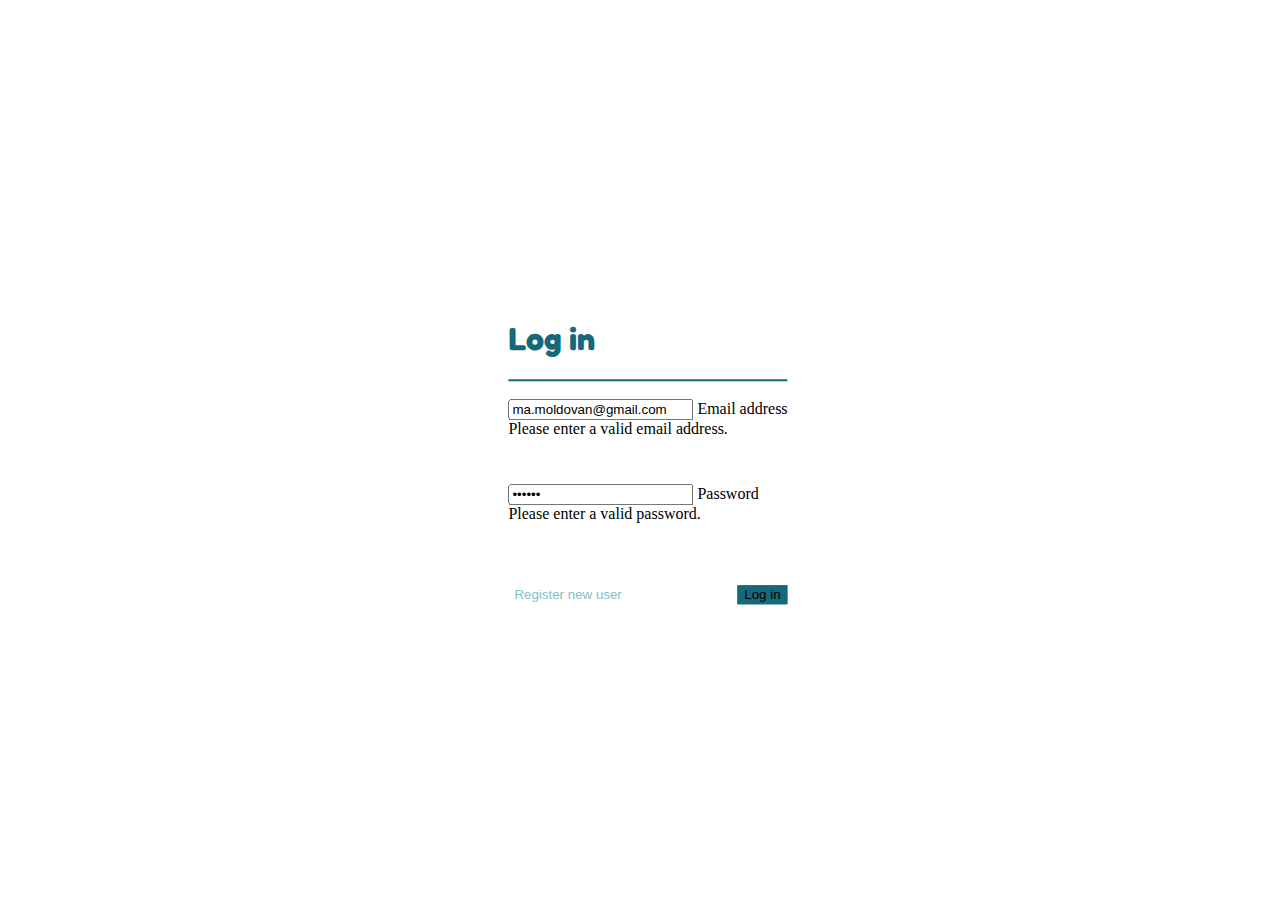
==== html/users.html @ 81641d18 "first commit" ====
<html xmlns="http://www.w3.org/1999/xhtml">
<head>
    <title>
        Quiz SiIT
    </title>
    <!-- Bootstrap -->
    <link rel="stylesheet" href="https://cdn.jsdelivr.net/npm/bootstrap-icons@1.5.0/font/bootstrap-icons.css">
    <link href="https://cdn.jsdelivr.net/npm/bootstrap@5.0.1/dist/css/bootstrap.min.css" rel="stylesheet" integrity="sha384-+0n0xVW2eSR5OomGNYDnhzAbDsOXxcvSN1TPprVMTNDbiYZCxYbOOl7+AMvyTG2x" crossorigin="anonymous">
    <!-- CSS -->
    <link rel="stylesheet" href="../css/users.css">
    <!-- Google Fonts -->
    <link rel="preconnect" href="https://fonts.gstatic.com">
    <link href="https://fonts.googleapis.com/css2?family=Fredoka+One&amp;display=swap" rel="stylesheet">
</head>

<body class="container center">
    <!-- Loading graphics from https://loading.io/css/ -->
    <div class="lds-ring-main" id="loader-main" style="display: none;">
        <div></div>
        <div></div>
        <div></div>
        <div></div>
    </div>
    <!-- end loading graphics from https://loading.io/css/ -->

    <div class="row align-items-start content" style="display: none">
        <div class="top">
            <div class="header">
                <h1 class="title">
                    User profile
                </h1>

                <!-- Loading graphics from https://loading.io/css/ -->
                <div class="lds-ring" id="loader" style="display: none;">
                    <div></div>
                    <div></div>
                    <div></div>
                    <div></div>
                </div>
                <!-- end loading graphics from https://loading.io/css/ -->

                <div class="welcome-msg" style="display: none">
                    Welcome back, 
                    <span class="variables username header-txt">
                        {user_name}
                    </span>!
                </div>
            </div>
            <div class="separator">
            </div>

        </div>

        <div class="col left-col">
            

            <div class="section questions-section">
                <div>
                    <div class="questions-header">
                        <div class="subtitle">
                            Added questions
                        </div>
                        <div class="controls">
                            <button class="btn-generic btn btn-primary" onclick="">
                                <i class="bi bi-journal-plus"></i>
                                Add new question
                            </button>
                            <button class="btn-generic btn btn-secondary" onclick="">
                                <i class="bi bi-arrow-counterclockwise"></i>
                                Refresh
                            </button>
                        </div>
                    </div>
                    
                    <div class="user-questions">
                        <ol class="user-question-ol">
                            <li class="user-question">
                                <div class="user-question-header">
                                    <div class="quiz-question">
                                        Example question
                                    </div>
                                    
                                    <div class="controls">
                                        <button class="btn pseudo-btn">
                                            <i class="bi bi-gear"></i>
                                        </button>
                                        <button class="btn pseudo-btn btn-delete">
                                            <i class="bi bi-x-circle"></i>
                                        </button>
                                    </div>
                                </div>

                                <div class="user-answers-group">
                                    <ul>
                                        <li>Answer 1</li>
                                        <li>Answer 2</li>
                                        <li>Answer 3</li>
                                        <li class="correct-answ">Answer 4</li>
                                    </ul>
                                </div>
                            </li>
                            <li class="user-question">
                                <div class="user-question-header">
                                    <div class="quiz-question">
                                        Example question
                                    </div>
                                    
                                    <div class="controls">
                                        <button class="btn pseudo-btn">
                                            <i class="bi bi-gear"></i>
                                        </button>
                                        <button class="btn pseudo-btn btn-delete">
                                            <i class="bi bi-x-circle"></i>
                                        </button>
                                    </div>
                                </div>
                                
                                <div class="user-answers-group">
                                    <ul>
                                        <li>Answer 1</li>
                                        <li>Answer 2</li>
                                        <li>Answer 3</li>
                                        <li class="correct-answ">Answer 4</li>
                                    </ul>
                                </div>
                            </li>
                            <li class="user-question">
                                <div class="user-question-header">
                                    <div class="quiz-question">
                                        Example question
                                    </div>
                                    
                                    <div class="controls">
                                        <button class="btn pseudo-btn">
                                            <i class="bi bi-gear"></i>
                                        </button>
                                        <button class="btn pseudo-btn btn-delete">
                                            <i class="bi bi-x-circle"></i>
                                        </button>
                                    </div>
                                </div>
                                
                                <div class="user-answers-group">
                                    <ul>
                                        <li>Answer 1</li>
                                        <li>Answer 2</li>
                                        <li>Answer 3</li>
                                        <li class="correct-answ">Answer 4</li>
                                    </ul>
                                </div>
                            </li>
                            <li class="user-question">
                                <div class="user-question-header">
                                    <div class="quiz-question">
                                        Example question
                                    </div>
                                    
                                    <div class="controls">
                                        <button class="btn pseudo-btn">
                                            <i class="bi bi-gear"></i>
                                        </button>
                                        <button class="btn pseudo-btn btn-delete">
                                            <i class="bi bi-x-circle"></i>
                                        </button>
                                    </div>
                                </div>
                                
                                <div class="user-answers-group">
                                    <ul>
                                        <li>Answer 1</li>
                                        <li>Answer 2</li>
                                        <li>Answer 3</li>
                                        <li class="correct-answ">Answer 4</li>
                                    </ul>
                                </div>
                            </li>
                            <li class="user-question">
                                <div class="user-question-header">
                                    <div class="quiz-question">
                                        Example question
                                    </div>
                                    
                                    <div class="controls">
                                        <button class="btn pseudo-btn">
                                            <i class="bi bi-gear"></i>
                                        </button>
                                        <button class="btn pseudo-btn btn-delete">
                                            <i class="bi bi-x-circle"></i>
                                        </button>
                                    </div>
                                </div>
                                
                                <div class="user-answers-group">
                                    <ul>
                                        <li>Answer 1</li>
                                        <li>Answer 2</li>
                                        <li>Answer 3</li>
                                        <li class="correct-answ">Answer 4</li>
                                    </ul>
                                </div>
                            </li>
                        </ol>

                    </div>
                </div>
            </div>
        </div>
        
        <div class="col right-col">
            <div class="controls">
                <button onclick="" class="btn pseudo-btn">
                    <i class="bi bi-gear"></i>
                    Edit profile details
                    </button> 
                <button onclick="logoutUser()" class="btn pseudo-btn">
                    <i class="bi bi-box-arrow-up-right"></i>
                    Log out
                    </button> 
            </div>

            <div class="section">

                <!-- Loading graphics from https://loading.io/css/ -->
                <div class="lds-ring" id="loader" style="display: none;">
                    <div></div>
                    <div></div>
                    <div></div>
                    <div></div>
                </div>
                <!-- end loading graphics from https://loading.io/css/ -->
                
                <div class="profile-section" style="display: none">
                    <div class="subtitle">
                        Profile details
                    </div>
                    Name: 
                    <span class="variables username" >
                        {user_name}
                    </span><br>
    
                    Email address:
                    <span class="variables email-address">
                        {email_address}
                    </span><br>
    
                    Date created:
                    <span class="variables date-created">
                        {date_created}
                    </span><br>
    
                    Date updated:
                    <span class="variables date-modified">
                        {date_modified}
                    </span><br>
                </div>
            </div>
        </div>

    </div>
    <!-- Bootstrap JS -->
    <script src="https://cdn.jsdelivr.net/npm/bootstrap@5.0.1/dist/js/bootstrap.bundle.min.js" integrity="sha384-gtEjrD/SeCtmISkJkNUaaKMoLD0//ElJ19smozuHV6z3Iehds+3Ulb9Bn9Plx0x4" crossorigin="anonymous"></script>
    <!-- JavaScript -->
    <script src="../js/validateLogin.js"></script>
    <script src="../js/users.js"></script>

</body></html>
---- css/users.css ----
body {
    background-color: #ffffff;
}

.variables {
    font-weight: 600;
    color: #16697A;
}

.username .header-txt {
    font-family: 'Fredoka One', cursive;
    color: #16697A;
}


.right-col {
    position: -webkit-sticky;
    position: sticky;
    top: 100px;
    max-width: 40%;
}

.left-col {
    min-width: 60%;
    float: none;
}

.right-col .section {
    margin-left: 0px;
    margin-top: 0px;
    padding: 12px;
    border: 0.5px solid #489fb59f;
    border-radius: 4px;
}

.left-col .section {
    margin-left: 0px;
    margin-top: 0px;
    padding: 12px;
    border-radius: 4px;
}

.top {
    position: -webkit-sticky;
    position: sticky;
    top: 0;
    background-color: white;
}

.header {
    margin-top: 24px;
    margin-bottom: 6px;
    display: flex;
    justify-content: space-between;
    align-items: flex-end;
}

.questions-header {
    display: flex;
    justify-content: space-between;
    flex-direction: row;
    align-items: center;
}

.title {
    color: #16697A;
    font-family: 'Fredoka One', cursive;
    margin-bottom: 0;
}

.subtitle {
    color: #16697A;
    font-family: 'Fredoka One', cursive;
    margin: 12px;
    margin-left: 0px;
    font-size: 15pt;
}

.separator {
    width: 100%;
    height: 2px;
    background-color: #16697A;
    margin-bottom: 18px;
}

/* Loading graphics from https://loading.io/css/ */
.lds-ring {
    display: inline-block;
    position: relative;
    width: 34px;
    height: 26px;
}
.lds-ring div {
box-sizing: border-box;
display: block;
position: absolute;
width: 22px;
height: 22px;
margin: 8px;
border: 8px solid #82C0CC;
border-radius: 50%;
animation: lds-ring 1.2s cubic-bezier(0.5, 0, 0.5, 1) infinite;
border-color: #82C0CC transparent transparent transparent;
}
.lds-ring div:nth-child(1) {
animation-delay: -0.45s;
}
.lds-ring div:nth-child(2) {
animation-delay: -0.3s;
}
.lds-ring div:nth-child(3) {
animation-delay: -0.15s;
}
@keyframes lds-ring {
0% {
    transform: rotate(0deg);
}
100% {
    transform: rotate(360deg);
}
}
/*  */

  

.controls {
    display: flex;
    align-items: center;
    flex-direction: row;
    justify-content: flex-end;
}

.btn-generic {
    margin: 2px;
    background-color: #16697A;
    border: none;
}

.btn-generic:hover {
    background-color: #82c0cc;
}

.btn-generic:focus {
    color: #fff;
    background-color: #16697A;
    border: none;
    box-shadow: none;
}

.pseudo-btn {
    /* border: 1.5px solid #82c0cc; */
    border-radius: 4px;
    color: #82c0cc;
    display: inline-block;
    line-height: 1.5;
    text-align: center;
    vertical-align: middle;
    padding: .375rem .75rem;
    margin: 2px;
    font-size: 1rem;
    border-radius: .25rem;
    transition: border-color .15s ease-in-out, color .15s ease-in-out, background-color .15s ease-in-out;
}

.pseudo-btn:hover {
    transition: border-color .15s ease-in-out, color .15s ease-in-out, background-color .15s ease-in-out;
    /* border: 1.5px solid #82c0cc; */
    color: white;
    background-color: #82c0cc;
    cursor: pointer;
}

.alert-style {
    background-color: #c1ebf3;
    color: #16697A;
}

.alert-results {
    margin-top: 1rem;
    background-color: #ffffff;
    color: black;
    border-color: #82c0cc;
}

::marker {
    color: #82C0CC;
    font-family: 'Fredoka One', cursive;
    padding-right: 6px;
}

/* ul {
    list-style: none;
} */

ul li {
    list-style-image: url(../res/x-square-fill.svg);
    padding-inline-start: 8px;
    padding: 4px;
}

ul li.correct-answ {
    list-style-image: url(../res/check-square-fill.svg);
}

ul li::marker {
    color: #FF595E;
}

.quiz-question {
    font-weight: 600;
}

.no-click {
    pointer-events:none;
}

.user-question {
    border: 1.5px solid #82c0cc;
    background-color: white;
    border-radius: 4px;
    list-style-position: inside;
    padding: 10px;
    margin-bottom: 9px;
}

.user-question-ol {
    margin: 0px;
    padding: 0px;
}


.user-answers-group {
    padding-top: 5px;
}

.user-answers-group ul {
    padding-left: 0px;
}

.questions-section {
    background-color: #82c0cc33;
}

.user-question-header {
    display: flex;
    justify-content: space-between;
}

.user-question-header button {
    width: 30px;
    height: 30px;
    font-size: 15pt;
    display: flex;
    justify-content: center;
    align-content: center;
    align-items: center;
    flex-direction: row;
}

.user-question-header .controls {
    position: relative;
    margin-top: -50px;
    margin-right: -6px;
}


.user-question-header .btn-delete {
    color:#FF595E;
}

.user-question-header .btn-delete:hover {
    background-color:#FF595E;
    color: white;
}


.correct-answ {
    background-color: #5db0362e;
    border-radius: 4px;
}
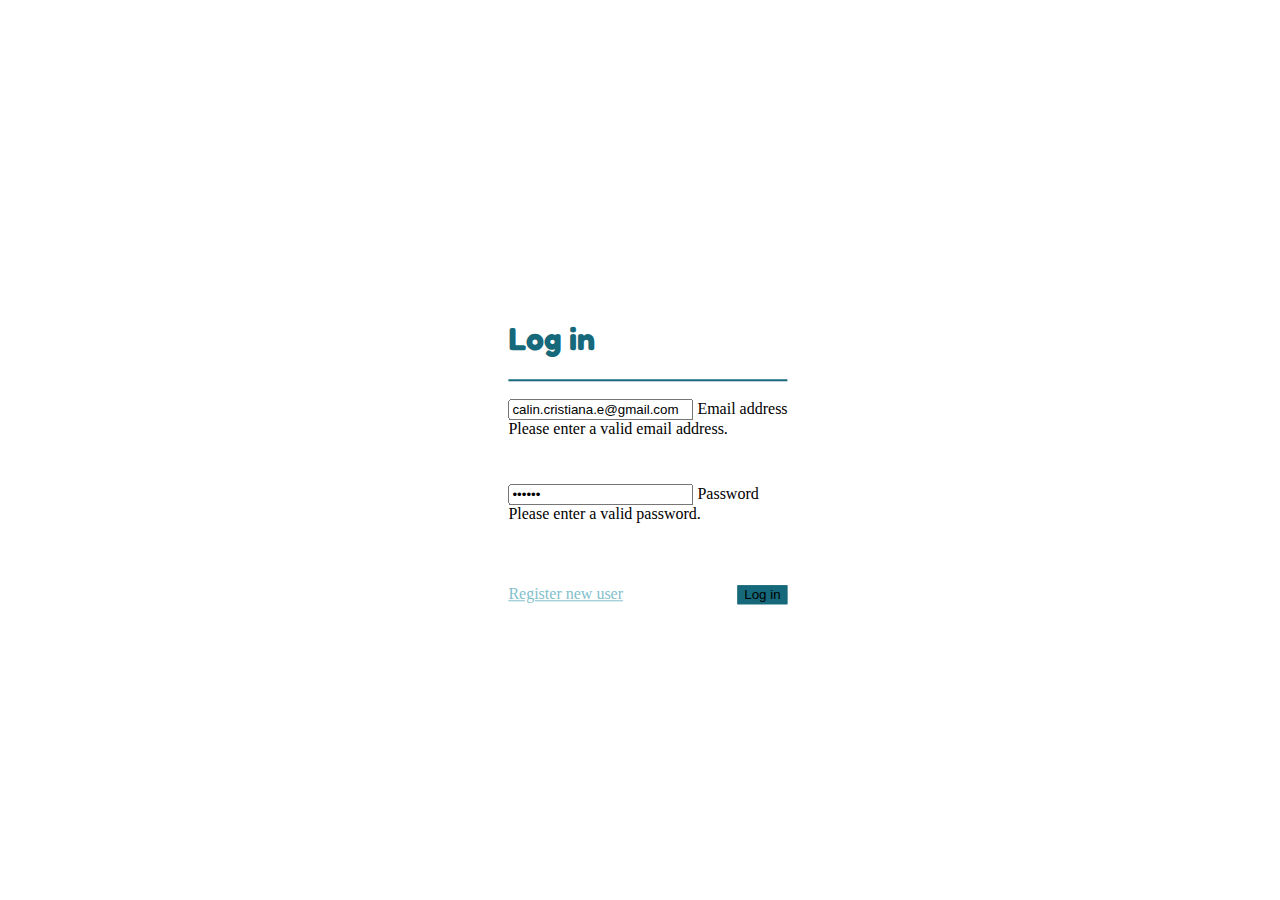
==== commit 5438a94d: "Updated questions list" ====
--- a/html/users.html
+++ b/html/users.html
@@ -74,133 +74,7 @@
                     
                     <div class="user-questions">
                         <ol class="user-question-ol">
-                            <li class="user-question">
-                                <div class="user-question-header">
-                                    <div class="quiz-question">
-                                        Example question
-                                    </div>
-                                    
-                                    <div class="controls">
-                                        <button class="btn pseudo-btn">
-                                            <i class="bi bi-gear"></i>
-                                        </button>
-                                        <button class="btn pseudo-btn btn-delete">
-                                            <i class="bi bi-x-circle"></i>
-                                        </button>
-                                    </div>
-                                </div>
-
-                                <div class="user-answers-group">
-                                    <ul>
-                                        <li>Answer 1</li>
-                                        <li>Answer 2</li>
-                                        <li>Answer 3</li>
-                                        <li class="correct-answ">Answer 4</li>
-                                    </ul>
-                                </div>
-                            </li>
-                            <li class="user-question">
-                                <div class="user-question-header">
-                                    <div class="quiz-question">
-                                        Example question
-                                    </div>
-                                    
-                                    <div class="controls">
-                                        <button class="btn pseudo-btn">
-                                            <i class="bi bi-gear"></i>
-                                        </button>
-                                        <button class="btn pseudo-btn btn-delete">
-                                            <i class="bi bi-x-circle"></i>
-                                        </button>
-                                    </div>
-                                </div>
-                                
-                                <div class="user-answers-group">
-                                    <ul>
-                                        <li>Answer 1</li>
-                                        <li>Answer 2</li>
-                                        <li>Answer 3</li>
-                                        <li class="correct-answ">Answer 4</li>
-                                    </ul>
-                                </div>
-                            </li>
-                            <li class="user-question">
-                                <div class="user-question-header">
-                                    <div class="quiz-question">
-                                        Example question
-                                    </div>
-                                    
-                                    <div class="controls">
-                                        <button class="btn pseudo-btn">
-                                            <i class="bi bi-gear"></i>
-                                        </button>
-                                        <button class="btn pseudo-btn btn-delete">
-                                            <i class="bi bi-x-circle"></i>
-                                        </button>
-                                    </div>
-                                </div>
-                                
-                                <div class="user-answers-group">
-                                    <ul>
-                                        <li>Answer 1</li>
-                                        <li>Answer 2</li>
-                                        <li>Answer 3</li>
-                                        <li class="correct-answ">Answer 4</li>
-                                    </ul>
-                                </div>
-                            </li>
-                            <li class="user-question">
-                                <div class="user-question-header">
-                                    <div class="quiz-question">
-                                        Example question
-                                    </div>
-                                    
-                                    <div class="controls">
-                                        <button class="btn pseudo-btn">
-                                            <i class="bi bi-gear"></i>
-                                        </button>
-                                        <button class="btn pseudo-btn btn-delete">
-                                            <i class="bi bi-x-circle"></i>
-                                        </button>
-                                    </div>
-                                </div>
-                                
-                                <div class="user-answers-group">
-                                    <ul>
-                                        <li>Answer 1</li>
-                                        <li>Answer 2</li>
-                                        <li>Answer 3</li>
-                                        <li class="correct-answ">Answer 4</li>
-                                    </ul>
-                                </div>
-                            </li>
-                            <li class="user-question">
-                                <div class="user-question-header">
-                                    <div class="quiz-question">
-                                        Example question
-                                    </div>
-                                    
-                                    <div class="controls">
-                                        <button class="btn pseudo-btn">
-                                            <i class="bi bi-gear"></i>
-                                        </button>
-                                        <button class="btn pseudo-btn btn-delete">
-                                            <i class="bi bi-x-circle"></i>
-                                        </button>
-                                    </div>
-                                </div>
-                                
-                                <div class="user-answers-group">
-                                    <ul>
-                                        <li>Answer 1</li>
-                                        <li>Answer 2</li>
-                                        <li>Answer 3</li>
-                                        <li class="correct-answ">Answer 4</li>
-                                    </ul>
-                                </div>
-                            </li>
                         </ol>
-
                     </div>
                 </div>
             </div>
@@ -260,6 +134,7 @@
     <!-- Bootstrap JS -->
     <script src="https://cdn.jsdelivr.net/npm/bootstrap@5.0.1/dist/js/bootstrap.bundle.min.js" integrity="sha384-gtEjrD/SeCtmISkJkNUaaKMoLD0//ElJ19smozuHV6z3Iehds+3Ulb9Bn9Plx0x4" crossorigin="anonymous"></script>
     <!-- JavaScript -->
+    <script src="../js/getQuestions.js"></script>
     <script src="../js/validateLogin.js"></script>
     <script src="../js/users.js"></script>
 
--- a/css/users.css
+++ b/css/users.css
@@ -22,7 +22,6 @@
 
 .left-col {
     min-width: 60%;
-    float: none;
 }
 
 .right-col .section {
@@ -60,6 +59,11 @@
     justify-content: space-between;
     flex-direction: row;
     align-items: center;
+}
+
+.q-date-added {
+    font-size: 10pt;
+    color: #82c0d5;
 }
 
 .title {
@@ -91,37 +95,36 @@
     height: 26px;
 }
 .lds-ring div {
-box-sizing: border-box;
-display: block;
-position: absolute;
-width: 22px;
-height: 22px;
-margin: 8px;
-border: 8px solid #82C0CC;
-border-radius: 50%;
-animation: lds-ring 1.2s cubic-bezier(0.5, 0, 0.5, 1) infinite;
-border-color: #82C0CC transparent transparent transparent;
+    box-sizing: border-box;
+    display: block;
+    position: absolute;
+    width: 22px;
+    height: 22px;
+    margin: 8px;
+    border: 8px solid #82C0CC;
+    border-radius: 50%;
+    animation: lds-ring 1.2s cubic-bezier(0.5, 0, 0.5, 1) infinite;
+    border-color: #82C0CC transparent transparent transparent;
 }
 .lds-ring div:nth-child(1) {
-animation-delay: -0.45s;
+    animation-delay: -0.45s;
 }
 .lds-ring div:nth-child(2) {
-animation-delay: -0.3s;
+    animation-delay: -0.3s;
 }
 .lds-ring div:nth-child(3) {
-animation-delay: -0.15s;
+    animation-delay: -0.15s;
 }
 @keyframes lds-ring {
-0% {
-    transform: rotate(0deg);
-}
-100% {
-    transform: rotate(360deg);
-}
+    0% {
+        transform: rotate(0deg);
+    }
+    100% {
+        transform: rotate(360deg);
+    }
 }
 /*  */
 
-  
 
 .controls {
     display: flex;
@@ -148,7 +151,6 @@
 }
 
 .pseudo-btn {
-    /* border: 1.5px solid #82c0cc; */
     border-radius: 4px;
     color: #82c0cc;
     display: inline-block;
@@ -188,10 +190,6 @@
     padding-right: 6px;
 }
 
-/* ul {
-    list-style: none;
-} */
-
 ul li {
     list-style-image: url(../res/x-square-fill.svg);
     padding-inline-start: 8px;
@@ -214,6 +212,29 @@
     pointer-events:none;
 }
 
+/* Scroll container */
+
+.user-questions {
+    overflow-y: scroll;
+    scroll-behavior: smooth;
+    height: 78vh;
+    min-height: 78vh;
+}
+
+.user-questions::-webkit-scrollbar {
+    width: 9px;
+}
+
+.user-questions::-webkit-scrollbar-thumb {
+    background-color: #16697A;  
+    /* color of the scroll thumb  */
+    border-radius: 10px;       /* roundness of the scroll thumb */
+    border: 2px solid #e6f3f5;  /* creates padding around scroll thumb */
+}
+
+/*  */
+
+
 .user-question {
     border: 1.5px solid #82c0cc;
     background-color: white;
